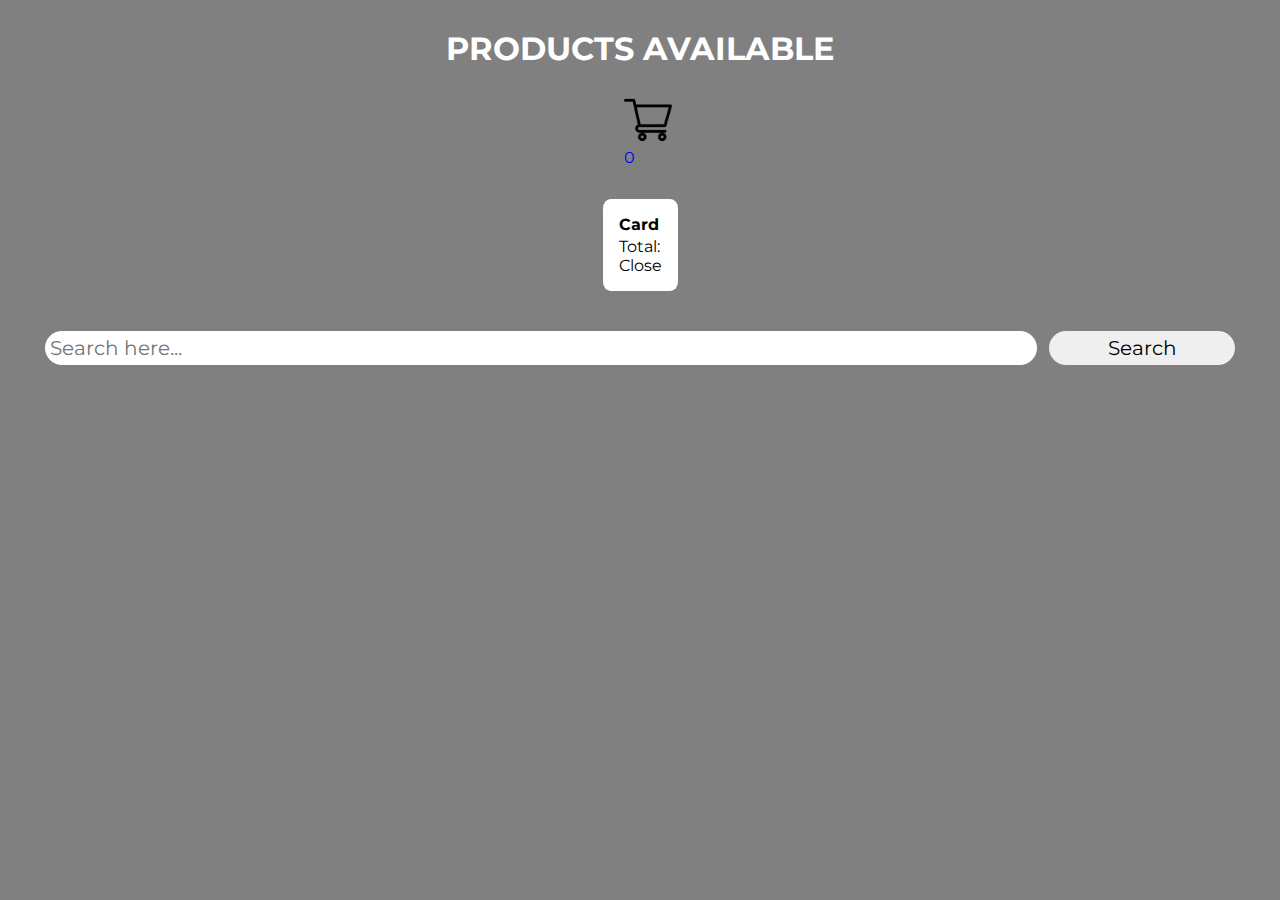
==== index.html @ 45540a0d "cart working to get localStorage informations, Problem with SeachBar: Stoped working, accusing 'prod" ====
<!DOCTYPE html>
<html lang="en">

<head>
    <meta charset="UTF-8">
    <meta name="viewport" content="width=device-width, initial-scale=1.0">
    <link rel="stylesheet" href="style.css">

    <title> Eletronics Site by API </title>

</head>

<body class="body">
    <header class="header">
        <h1>PRODUCTS AVAILABLE</h1>

    </header>
    <p class="cart">
        <a href="#">
            <img class="cart__image" src="resources\images\shopping-cart.png">
            <span class="quantityCart" data-cart-quantity>0</span>
        </a>
    </p>
    <div class="cardCart">
        <h1>Card</h1>
        <ul class="listCard" data-list-cart></ul>
        <div class="checkout">
            <div class="total">Total: </div>
            <div class="closeShopping">Close</div>
        </div>
    </div>
    <div class="search">
        <div class="search-container">
            <input data-input class="search-container__input" type="text" placeholder="Search here...">
            <button data-search-button class="search-container__button" type="submit"> Search </button>
        </div>
        <div class="search-results">
        </div>
    </div>

    <div class="content">
    </div>
    

    <script type="module" defer src="./script.js"></script>
    <script type="module" src="./search.js"></script>    
    <script type="module" src="./cartScript.js"></script>

</body>

</html>
---- style.css ----
@import url('https://fonts.googleapis.com/css2?family=Montserrat:wght@200;400;600;700&display=swap');

* {
    margin: 0;
    padding: 0;
    font-family: 'Montserrat', sans-serif;
    font-size: 1em; 
    text-decoration: none;
}

.body {
    background: gray;
}

.header {
    display: flex;
    font-size: 2em;
    height: 3em;
    justify-content: center;
    align-items: center;
    justify-items: center;
    margin: auto;
    color: white;
}

.cart {
    max-width: 2em;
    justify-content: center;
    align-items: center;
    margin: auto;
}

.cart__image{
    max-width: 3em;
    cursor: pointer;
}

.search-container {
    justify-content: center;
    background: gray;
    display: grid;    
    grid-template-columns: 80% 15%;        
    grid-gap: 1%;
    margin: 2em 1em;
    font-size: 1.25em;     
}

.search-container input {
    padding: 0.25em;
    border: none;
    border-radius: 10em;
}

.search-container button {
    border: none; 
    border-radius: 10em;
}

.content {
    justify-content: center;
    background: gray;
    display: grid;
    grid-template-columns: repeat(auto-fill, minmax(20em, 1fr));        
    grid-gap: 1%;
    margin: 0 1em;
}

.card {
    display: FLEX;
    flex-direction: column;
    gap: 0.1em;
    background-color: #fff;
    padding: 1em; 
    max-width: fit-content;   
    max-height: 30em;
    border: none;
    border-radius: 10%;
    
}

.product__image {
    max-width: 100%;
    max-height: 65%;
    margin: auto;
}

.product__photo {
    display: block;
    max-width: 20em;
    max-height: 15em;
}

.product__id {
    display: none;
}

.product__title{
    font-size: 1.5em;
    justify-content: center;
    text-align: center;
    font-weight: 700;    
    max-width: 100%;    
    display: block;    
}

.product__title__archor{
    text-decoration: none;
    color: rgb(50,50,50);
}

.product__price {
    font-size: 1.5em;
    justify-content: center;
    text-align: center;
    font-weight: 700;
    color: rgb(33,33,33);
    max-height: 10%;
    color: #2562a7;
}

.product__brand {
    font-size: 0.75em;
    justify-content: center;
    text-align: center;
    font-weight: 700;    
    max-height: 10%;
    color: #2562a7;
}

.product__description {
    font-size: 1em;
    justify-content: center;
    text-align: center;
    font-weight: 500;
    color: rgb(33,33,33);        
    margin-top: auto;
}

.hide {
    display: none;
}

.ProductDescription {
    margin: auto;
    padding: 2em;
    display: grid;
    grid-template-columns: repeat(2, 50%);
}

.productPage__image{
    display: flex;
    flex-direction: column;    
    justify-content: center;
    align-items: center;
    margin: auto;
    min-width: 5em;
    max-width: 30em;
}

.productPage__information {
    display: flex;
    flex-direction: column;
    align-content: space-between;
    margin: 1em 0;
}

.body__productPage {
    background-color: gray;
}

.product-content {
    background-color: #fff;
    justify-content: center;
}


.productPage__brand {
    font-size: 1.25em;
    justify-content: center;
    text-align: center;
    font-weight: 700;    
    max-height: 10%;
    color: #2562a7;
    padding: 0.5em;
}

.productPage__title__anchor{
    text-decoration: none;
    font-size: 2em;
    color: rgb(50,50,50);
}

.productPage__price {    
    font-size: 1.5em;
    justify-content: center;
    text-align: center;
    font-weight: 700;
    color: rgb(33,33,33);
    max-height: 10%;
    color: #2562a7; 
    margin: auto;  
}

.productPage__buyButton {
    justify-content: center;
    font-size: 1.5em;
    border-radius: 0.5em;
    padding: 0.1em 2em;
    width: fit-content;
    margin: auto auto 0 auto;
}

.productPage__description{
    text-align: justify;
    justify-content: center;
    margin: 2em 5em;
}

.search-container__button {
    cursor: pointer;
}

.button__addToCart {
    cursor: pointer;
}

.closeShopping {
    cursor: pointer;
}

.cardCart {
    display: FLEX;
    flex-direction: column;
    gap: 0.1em;
    background-color: #fff;
    padding: 1em; 
    max-width: fit-content;   
    max-height: 30em;
    border: none;
    border-radius: 10%;
    margin: 2em auto;
    
}

.productItemCart {
    display: flex;
    gap: 1em;
    justify-content: space-between;
}




.active {
    display: block;
}

.deactive {
    display: none;
}
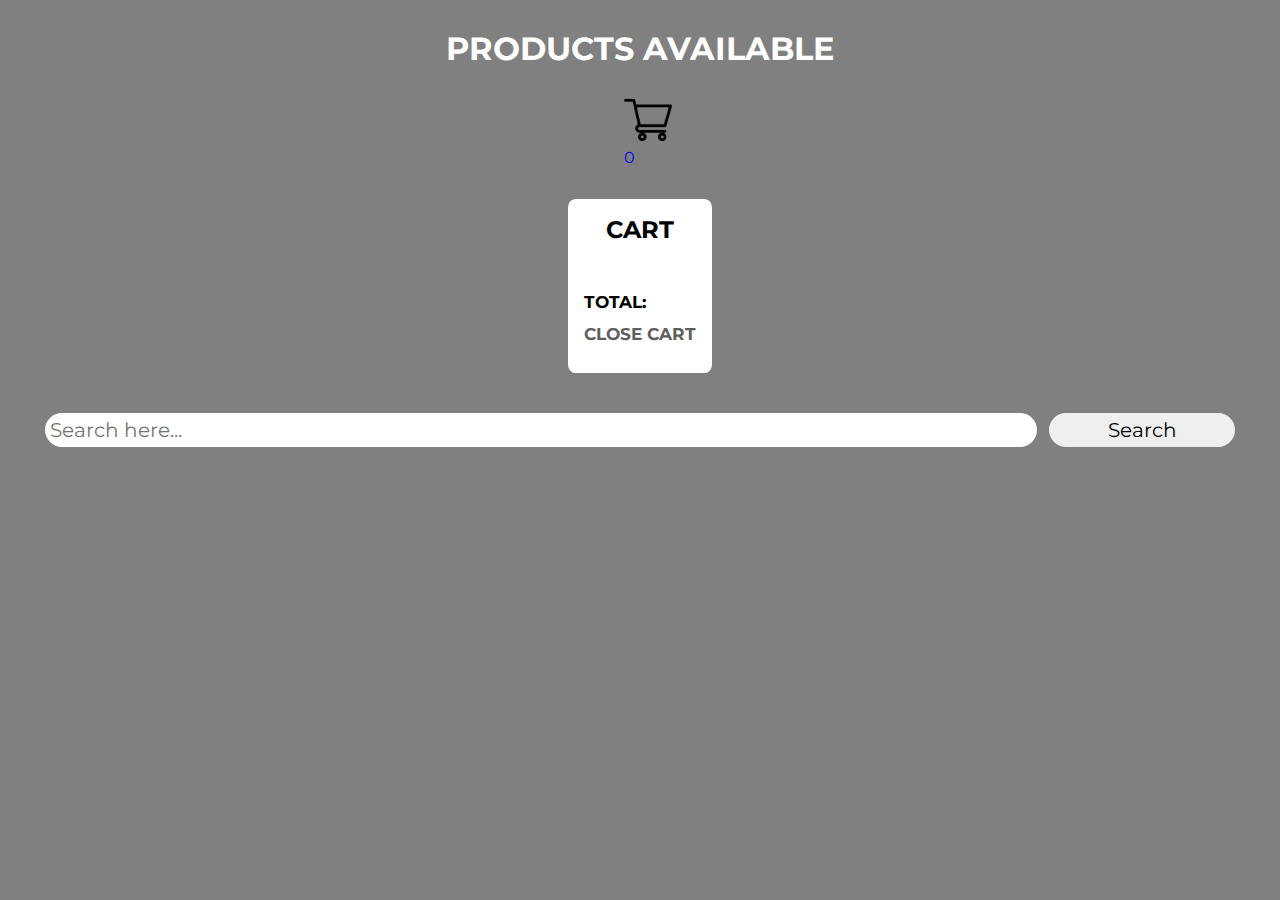
==== commit aa3afccb: "css update to Cart, Problem with the 'productDetails' page: isn't loading the content" ====
--- a/index.html
+++ b/index.html
@@ -22,11 +22,11 @@
         </a>
     </p>
     <div class="cardCart">
-        <h1>Card</h1>
-        <ul class="listCard" data-list-cart></ul>
+        <h3 class="cardCart__title">CART</h3>
+        <table class="listCard" data-list-cart></table>
         <div class="checkout">
-            <div class="total">Total: </div>
-            <div class="closeShopping">Close</div>
+            <div class="cardCart__total">TOTAL: </div>
+            <div class="cardCart__closeShopping">CLOSE CART</div>
         </div>
     </div>
     <div class="search">
--- a/style.css
+++ b/style.css
@@ -136,9 +136,7 @@
     margin-top: auto;
 }
 
-.hide {
-    display: none;
-}
+
 
 .ProductDescription {
     margin: auto;
@@ -229,24 +227,68 @@
 }
 
 .cardCart {
-    display: FLEX;
+    display: flex;
     flex-direction: column;
     gap: 0.1em;
     background-color: #fff;
     padding: 1em; 
     max-width: fit-content;   
-    max-height: 30em;
+    max-height: fit-content;
     border: none;
-    border-radius: 10%;
+    border-radius: 5%;
     margin: 2em auto;
     
 }
 
+.cardCart__title {
+    display: flex;
+    margin: auto;
+    font-size: 1.5em;
+}
+
+.listCard {
+    padding: 1em;
+    display: flex;  
+    flex-direction: column;     
+    
+    gap: 1em;
+}
+
 .productItemCart {
     display: flex;
-    gap: 1em;
-    justify-content: space-between;
-}
+}
+
+.productItemCart__image{
+    max-width: 3em;
+}
+
+.productItemCart__brandAndTitle{
+    display: flex;
+    flex-direction: column;
+    margin: 0 1em 0 2em;
+}
+
+.productItemCart__brand{
+    color: rgb(41, 141, 255);
+    font-weight: 700;
+}
+
+.productItemCart__price {
+    margin-left: auto;
+}
+
+.cardCart__total,
+.cardCart__closeShopping {
+    font-size: 1.05em;
+    margin: 0.75em 0;
+    font-weight: 700;
+}
+
+.cardCart__closeShopping {
+    color: rgb(94, 94, 94);
+}
+
+
 
 
 
@@ -257,4 +299,8 @@
 
 .deactive {
     display: none;
+}
+
+.hide {
+    display: none;
 }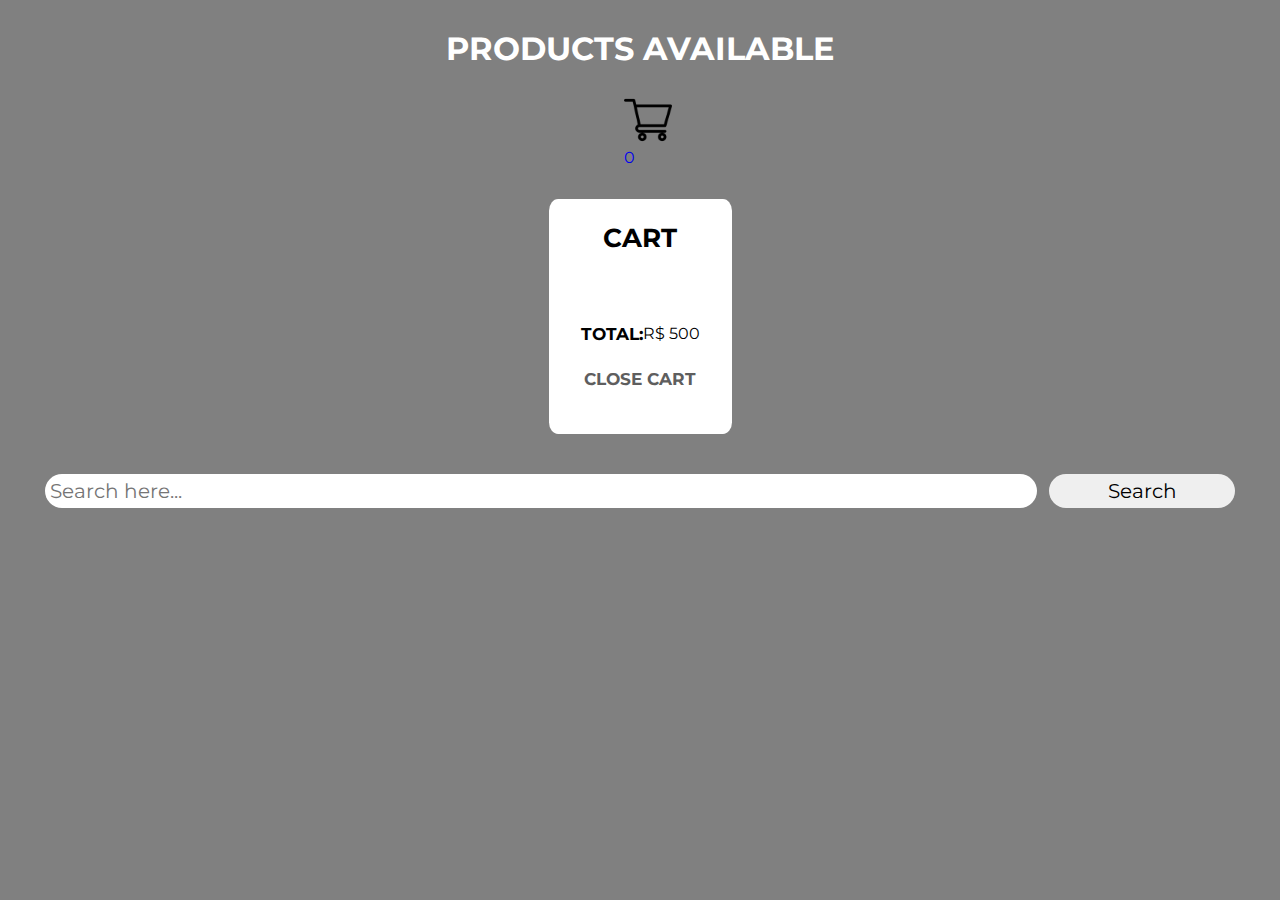
==== commit 7afba31a: "updates in cart css styles" ====
--- a/index.html
+++ b/index.html
@@ -24,8 +24,11 @@
     <div class="cardCart">
         <h3 class="cardCart__title">CART</h3>
         <table class="listCard" data-list-cart></table>
-        <div class="checkout">
-            <div class="cardCart__total">TOTAL: </div>
+        <div class="cardCart__valueAndClose">
+            <div class="cardCart__totalAndPrice">
+                <div class="cardCart__total">TOTAL: </div>
+                <div class="cardCart__price">R$ 500</div>
+            </div>
             <div class="cardCart__closeShopping">CLOSE CART</div>
         </div>
     </div>
--- a/style.css
+++ b/style.css
@@ -242,8 +242,10 @@
 
 .cardCart__title {
     display: flex;
-    margin: auto;
-    font-size: 1.5em;
+    justify-content: center;
+    margin: 0.25em;
+    align-items: center;
+    font-size: 1.625em;
 }
 
 .listCard {
@@ -277,6 +279,20 @@
     margin-left: auto;
 }
 
+.cardCart__valueAndClose {
+    padding: 1em;
+}
+
+.cardCart__totalAndPrice {
+    display: flex;
+    align-items: center;
+}
+
+.cardCart__price {
+    margin-left: auto;
+}
+
+
 .cardCart__total,
 .cardCart__closeShopping {
     font-size: 1.05em;
@@ -285,8 +301,16 @@
 }
 
 .cardCart__closeShopping {
+    display: flex;
     color: rgb(94, 94, 94);
-}
+    justify-content: center;
+    cursor: pointer;
+}
+
+.cardCart__closeShopping:hover {
+    color: rgb(41, 141, 255);
+}
+
 
 
 
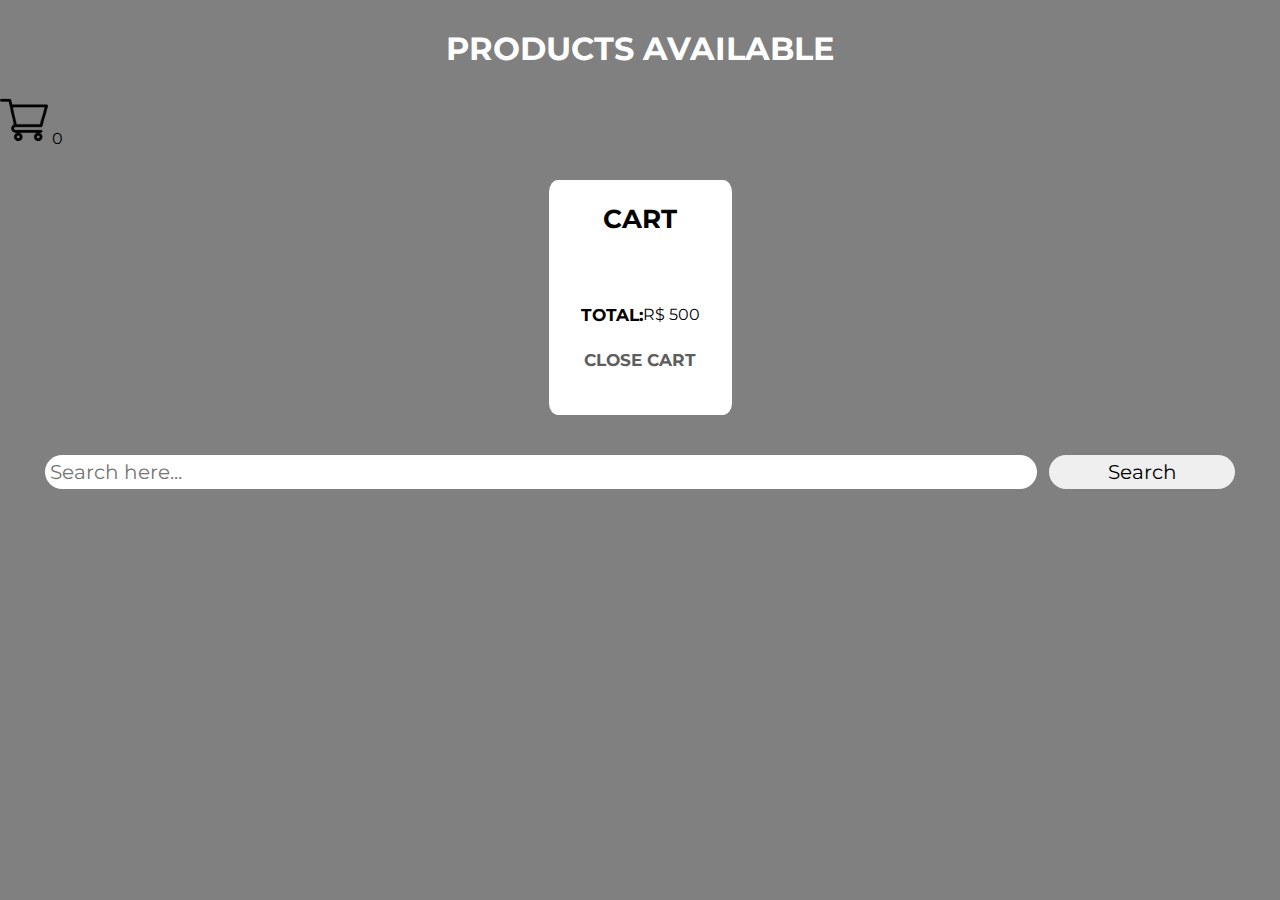
==== commit 687d675a: "cart quantity working to get the 'selectedItems' from localStorage and show aside the cart image" ====
--- a/index.html
+++ b/index.html
@@ -16,10 +16,10 @@
 
     </header>
     <p class="cart">
-        <a href="#">
+        <div >
             <img class="cart__image" src="resources\images\shopping-cart.png">
             <span class="quantityCart" data-cart-quantity>0</span>
-        </a>
+        </div>
     </p>
     <div class="cardCart">
         <h3 class="cardCart__title">CART</h3>
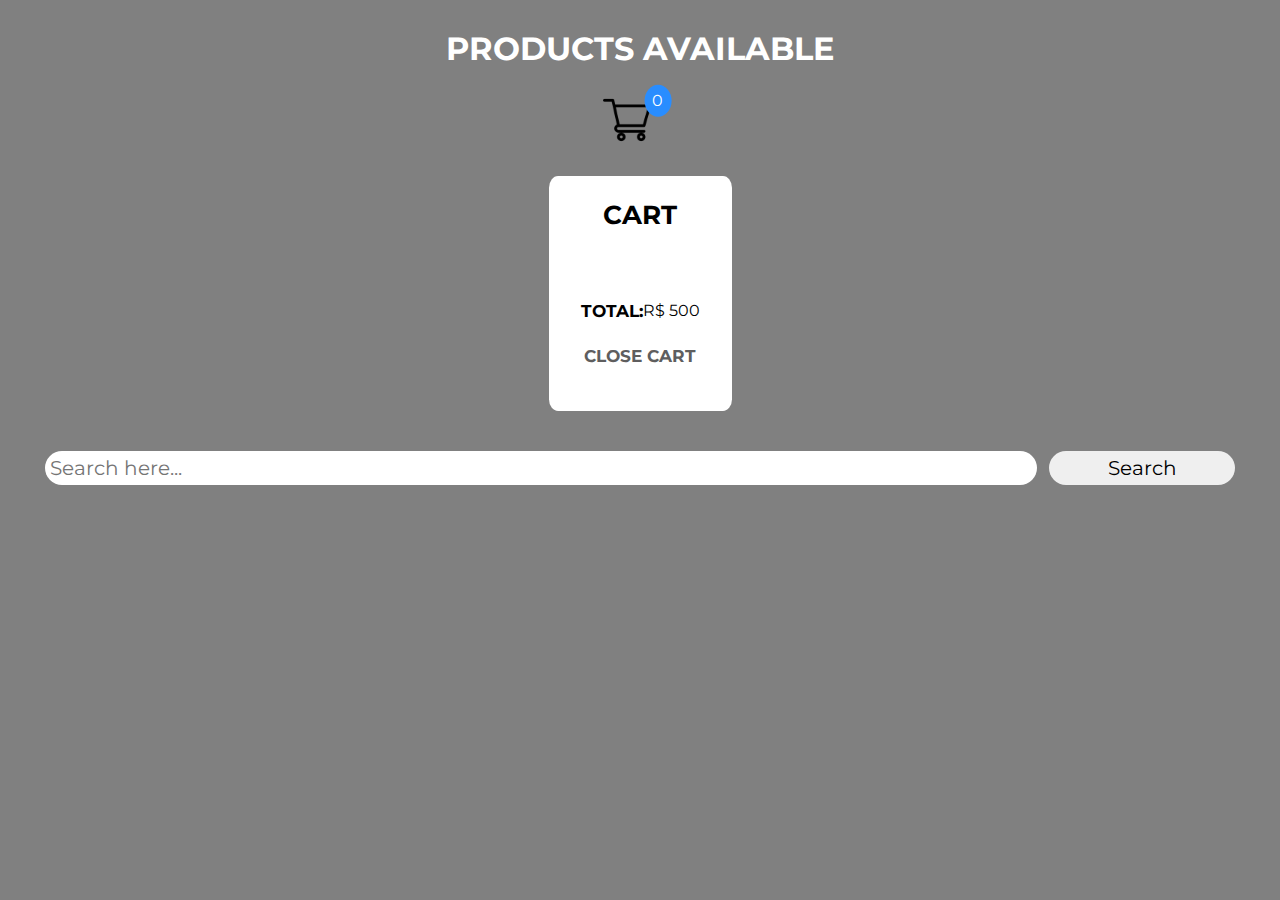
==== commit 9861b89d: "trying to make the cart update when a product and added to the cart" ====
--- a/index.html
+++ b/index.html
@@ -16,9 +16,9 @@
 
     </header>
     <p class="cart">
-        <div >
+        <div class="cart">
             <img class="cart__image" src="resources\images\shopping-cart.png">
-            <span class="quantityCart" data-cart-quantity>0</span>
+            <div class="quantityCart" data-cart-quantity>0</div>
         </div>
     </p>
     <div class="cardCart">
--- a/style.css
+++ b/style.css
@@ -24,15 +24,30 @@
 }
 
 .cart {
+    display: flex;
+    align-items: center;
     max-width: 2em;
     justify-content: center;
     align-items: center;
     margin: auto;
+}
+
+.quantityCart {
+    translate: -0.4em -1.2em ;
+    /* display: inline-block ; */
+    padding: 0.5em;
+    width: 3em;
+    height: 1em;
+    background-color: rgb(41, 141, 255);
+    border-radius: 50%;
+    text-align: center;
+    line-height: 1em;
+    color: white;    
 }
 
 .cart__image{
     max-width: 3em;
-    cursor: pointer;
+    cursor: pointer;    
 }
 
 .search-container {
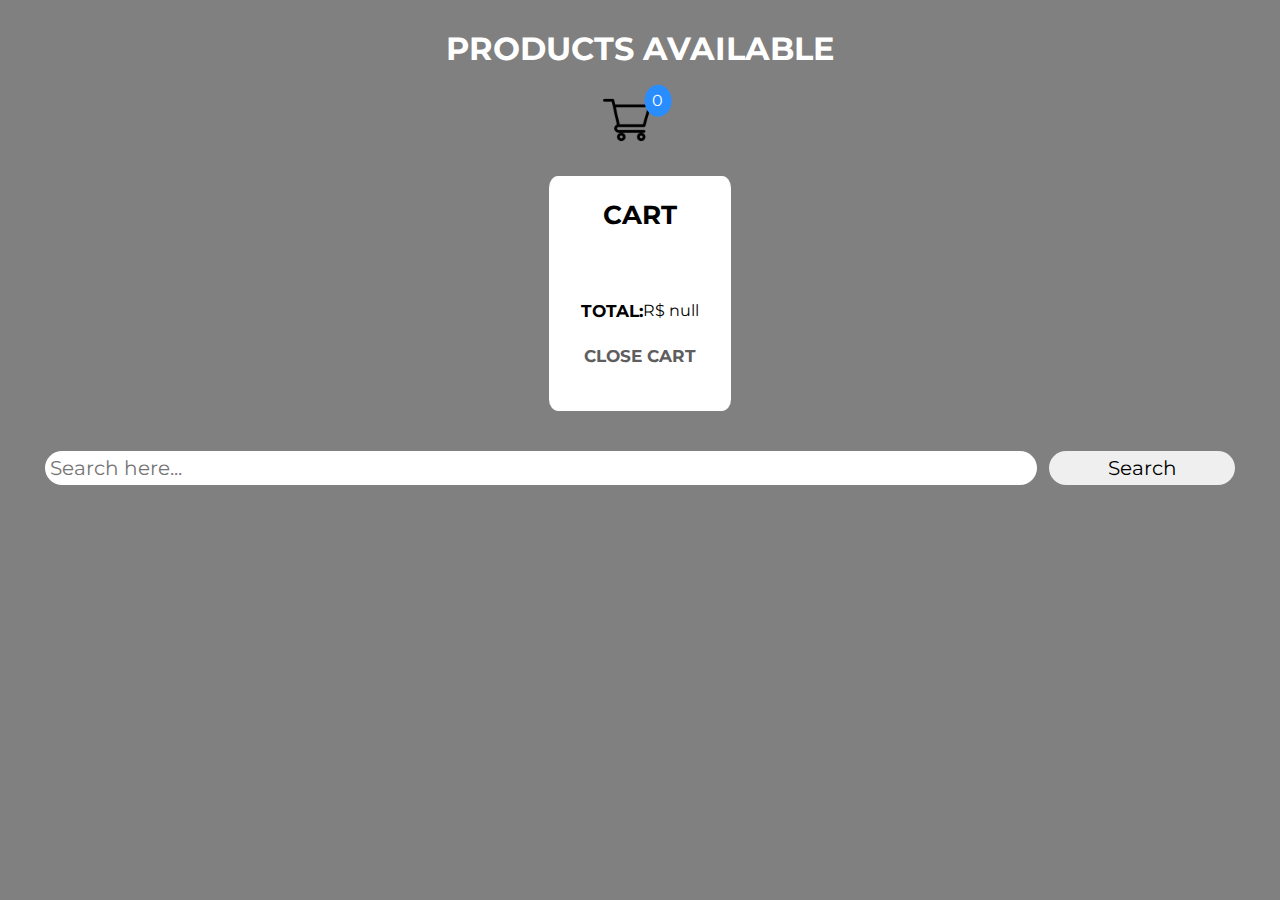
==== commit 0999360c: "Trying to make to 'total' in the 'cart' works In the main page it's near to work But in the 'product" ====
--- a/index.html
+++ b/index.html
@@ -45,9 +45,10 @@
     </div>
     
 
-    <script type="module" defer src="./script.js"></script>
-    <script type="module" src="./search.js"></script>    
+    <script type="module" defer src="./script.js"></script>      
     <script type="module" src="./cartScript.js"></script>
+    <script type="module" src="./jsonDataModule.js" ></script>
+    <script type="module" src="./cartValue.js" ></script>
 
 </body>
 
